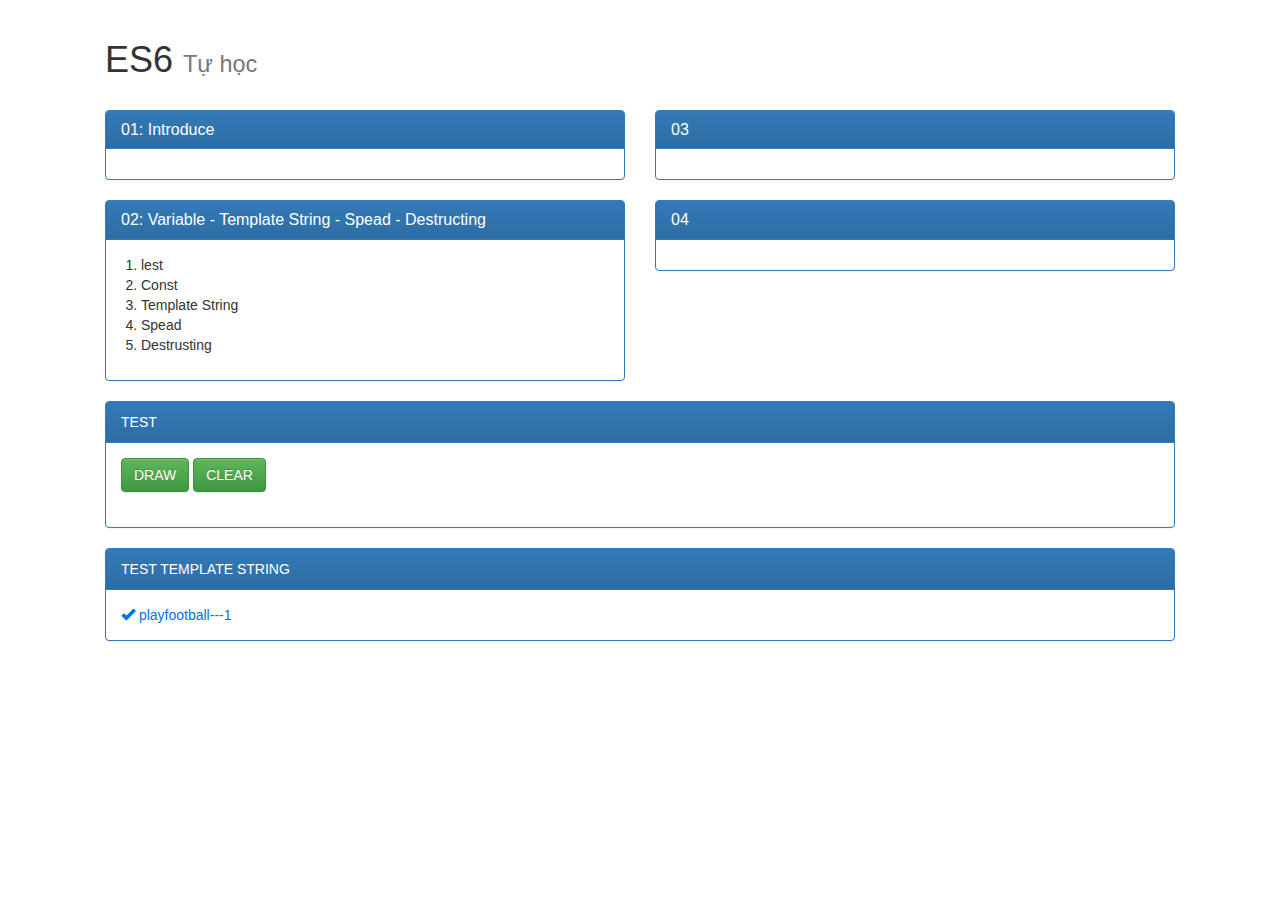
==== index.html @ 7a4661c4 "thay doi" ====
<!DOCTYPE html>
<html lang="en">
  <head>
    <!-- Required meta tags -->
    <meta charset="utf-8">
    <meta name="viewport" content="width=device-width, initial-scale=1, shrink-to-fit=no">
    <title>HỌC ES6</title>
    
	<!-- Bootstrap -->
    <link rel="stylesheet" type="text/css" href="bootstrap/css/bootstrap.min.css">
    <link rel="stylesheet" type="text/css" href="bootstrap/css/bootstrap-theme.min.css">   
    <script src="bootstrap/js/jquery-3.2.1.min.js"></script>
    <link rel="stylesheet" type="text/css" href="bootstrap/css/styles.css">
     
	
  </head>
  <body>
    <div class="container">
      <div class="row">
      	    <div class="col-xs-12 col-sm-6 col-md-6">
              <h1>ES6 <small>Tự học</small></h1>
            </div>   
          
      </div>   
      <div class="row">
          <div class="col-xs-12 col-sm-6 col-md-6">

            <!--ES6 INTRODUCE: START-->
            <div class="panel panel-primary">
              <div class="panel-heading"><h1 class="panel-title">01: Introduce</h1></div>
              <div class="panel-body">
                
              </div>
                          
            </div>
            <!--ES6 INTRODUCE: START-->

            <!--ES6 INTRODUCE: START-->
            <div class="panel panel-primary">
              <div class="panel-heading"><h1 class="panel-title">02: Variable - Template String - Spead - Destructing</h1></div>
              <div class="panel-body">
                <ol>
                  <li>lest</li>
                  <li>Const</li>
                  <li>Template String</li>
                  <li>Spead</li>
                  <li>Destrusting</li>
                </ol>
              </div>
                          
            </div>
            <!--ES6 INTRODUCE: START-->

          </div >

          <div class="col-xs-12 col-sm-6 col-md-6">
            <div class="panel panel-primary">
              <div class="panel-heading"><h1 class="panel-title">03</h1></div>
              <div class="panel-body">
                
              </div>
            </div>
            <div class="panel panel-primary">
              <div class="panel-heading"><h1 class="panel-title">04</h1></div>
              <div class="panel-body">
                
              </div>
            </div>
          </div>
         
          <!--TEST-->
          <div class="col-xs-12 col-sm-12 col-md-12">
            <div class="panel panel-primary">
              <div class="panel-heading">TEST</div>
              <div class="panel-body">
                <button type="button" id="DRAW"  class="btn btn-success">DRAW</button>
                <button type="button" id="CLEAR" class="btn btn-success">CLEAR</button>
                <div id="mContent">
                 
                </div>
              </div>
              
            </div>
            
          </div>
          <!--END TEST-->

          <!--TEST: TEMPLACE-STRING-->
          <div class="col-xs-12 col-sm-12 col-md-12">
            <div class="panel panel-primary">
              <div class="panel-heading">TEST TEMPLATE STRING</div>
              <div class="panel-body">                
                <div id="mContent1">
                   
                </div>
              </div>              
            </div>            
          </div>
          <!--END TEST TEMPLACE-STRING-->

          
      </div> <!--/row-->
    </div>

    
      
     

 <!-- Include all compiled plugins (below), or include individual files as needed -->
    <script src="bootstrap/js/bootstrap.min.js"></script>  
    
    
    <script type="text/javascript" src="mjs/01-left.js"></script>
    <script type="text/javascript" src="mjs/templace-string.js"></script>
    <script type="text/javascript" src="mjs/for.js"></script>
  </body>
</html>
---- bootstrap/css/styles.css ----
div.row {
	margin: 20px;
}
div.panel-body h4 {
	margin-top: 20px;
}

div.panel-body ol {
	padding-left: 20px;
}

#mContent {
	margin-top: 20px;
}

#mContent >p {
	height: 60px;
	width: 60px;
	background-color: green;
	display: inline-block;
	margin: 3px;
	cursor: pointer;
	line-height: 60px;
	text-align: center;
	font-weight: bold;
	font-size: 20px;
}
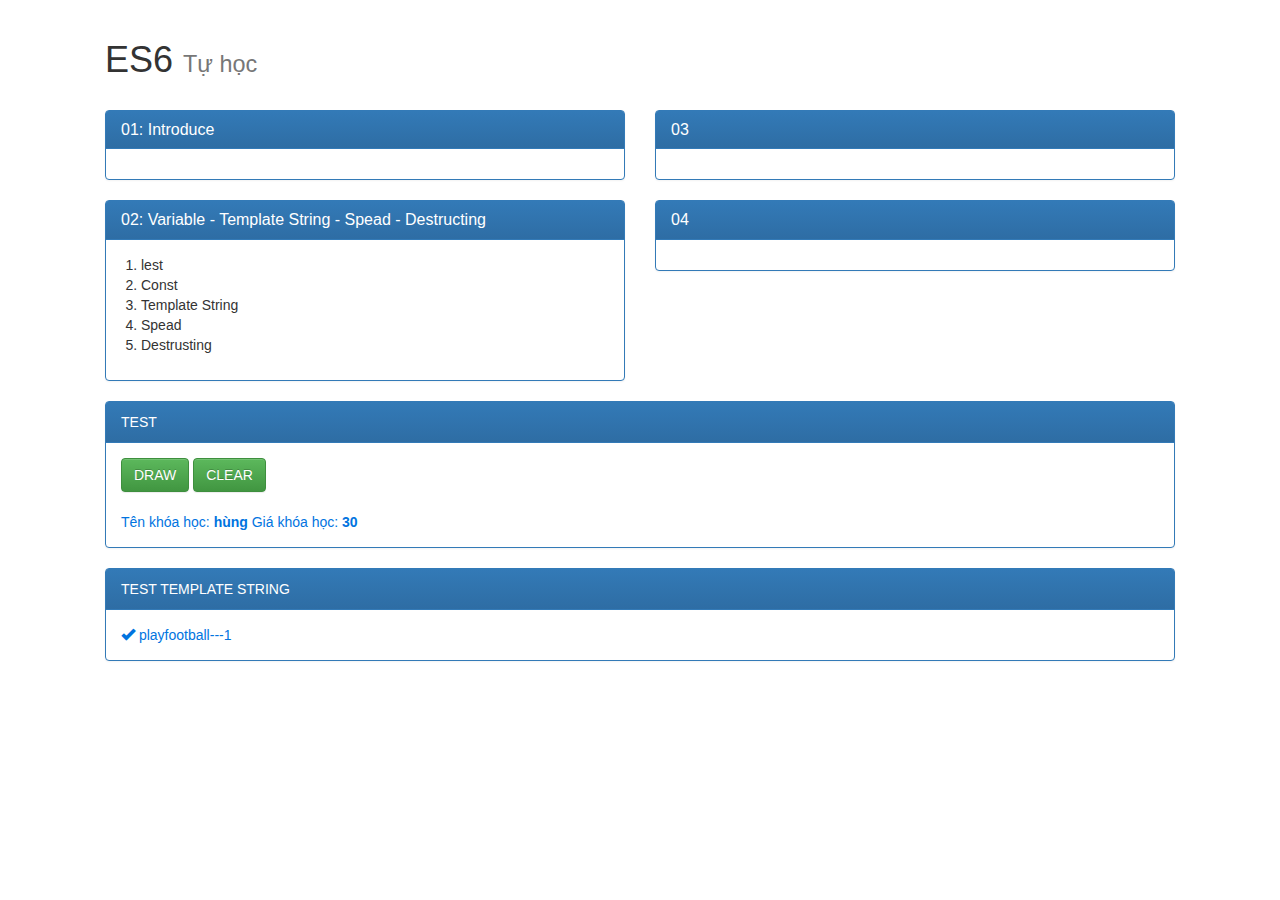
==== commit fd417a4e: "add file 06.js" ====
--- a/index.html
+++ b/index.html
@@ -108,10 +108,12 @@
 
  <!-- Include all compiled plugins (below), or include individual files as needed -->
     <script src="bootstrap/js/bootstrap.min.js"></script>  
-    
-    
-    <script type="text/javascript" src="mjs/01-left.js"></script>
-    <script type="text/javascript" src="mjs/templace-string.js"></script>
-    <script type="text/javascript" src="mjs/for.js"></script>
+    <script src="mjs/01-left.js"></script>
+    <script src="mjs/02-templace-string.js"></script>
+    <script src="mjs/03-for.js"></script>
+    <script src="mjs/04-spead.js"></script>
+    <script src="mjs/05-destrusting.js"></script>
+    <script src="mjs/06-funcs-default-params.js"></script>
+
   </body>
 </html>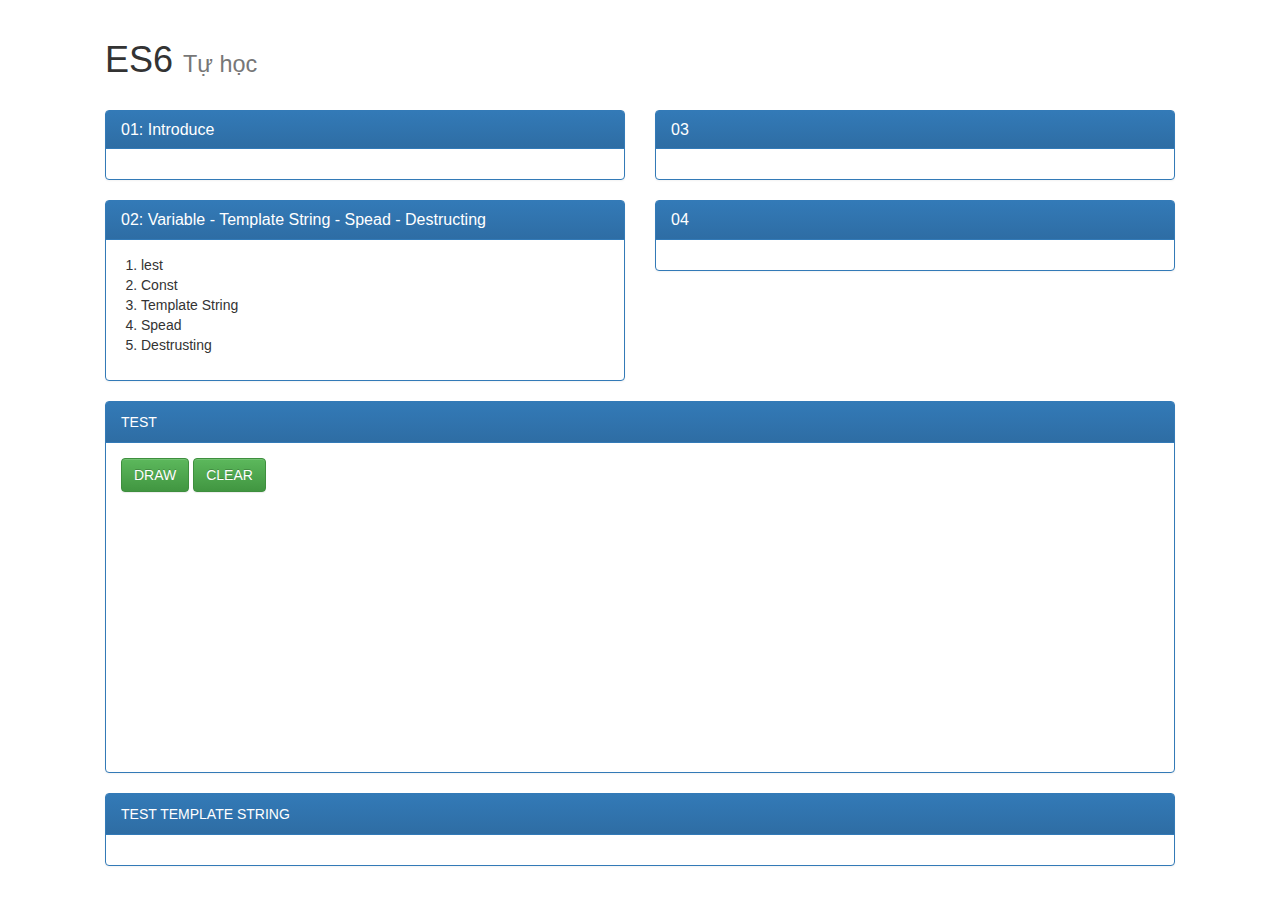
==== commit 263545f2: "the end" ====
--- a/index.html
+++ b/index.html
@@ -76,7 +76,9 @@
                 <button type="button" id="DRAW"  class="btn btn-success">DRAW</button>
                 <button type="button" id="CLEAR" class="btn btn-success">CLEAR</button>
                 <div id="mContent">
-                 
+                    <video width="320" height="240">
+                     <source src="https://youtu.be/vo1XjuLVaZo" type="video">
+                    </video>
                 </div>
               </div>
               
@@ -100,20 +102,26 @@
 
           
       </div> <!--/row-->
-    </div>
-
-    
+    </div>   
       
      
 
  <!-- Include all compiled plugins (below), or include individual files as needed -->
     <script src="bootstrap/js/bootstrap.min.js"></script>  
     <script src="mjs/01-left.js"></script>
+    <!--
     <script src="mjs/02-templace-string.js"></script>
     <script src="mjs/03-for.js"></script>
     <script src="mjs/04-spead.js"></script>
     <script src="mjs/05-destrusting.js"></script>
     <script src="mjs/06-funcs-default-params.js"></script>
+    <script src="mjs/07-funcs-rest-params.js"></script>
+    <script src="mjs/08-funcs-arrow-01.js"></script>
+    <script src="mjs/09-funcs-arrow-this.js"></script>
+    <script src="mjs/10-enhanced.js"></script>
+    <script src="mjs/11-opp.js"></script>
+    <script src="mjs/12-kethua.js"></script>
+  -->
 
   </body>
 </html>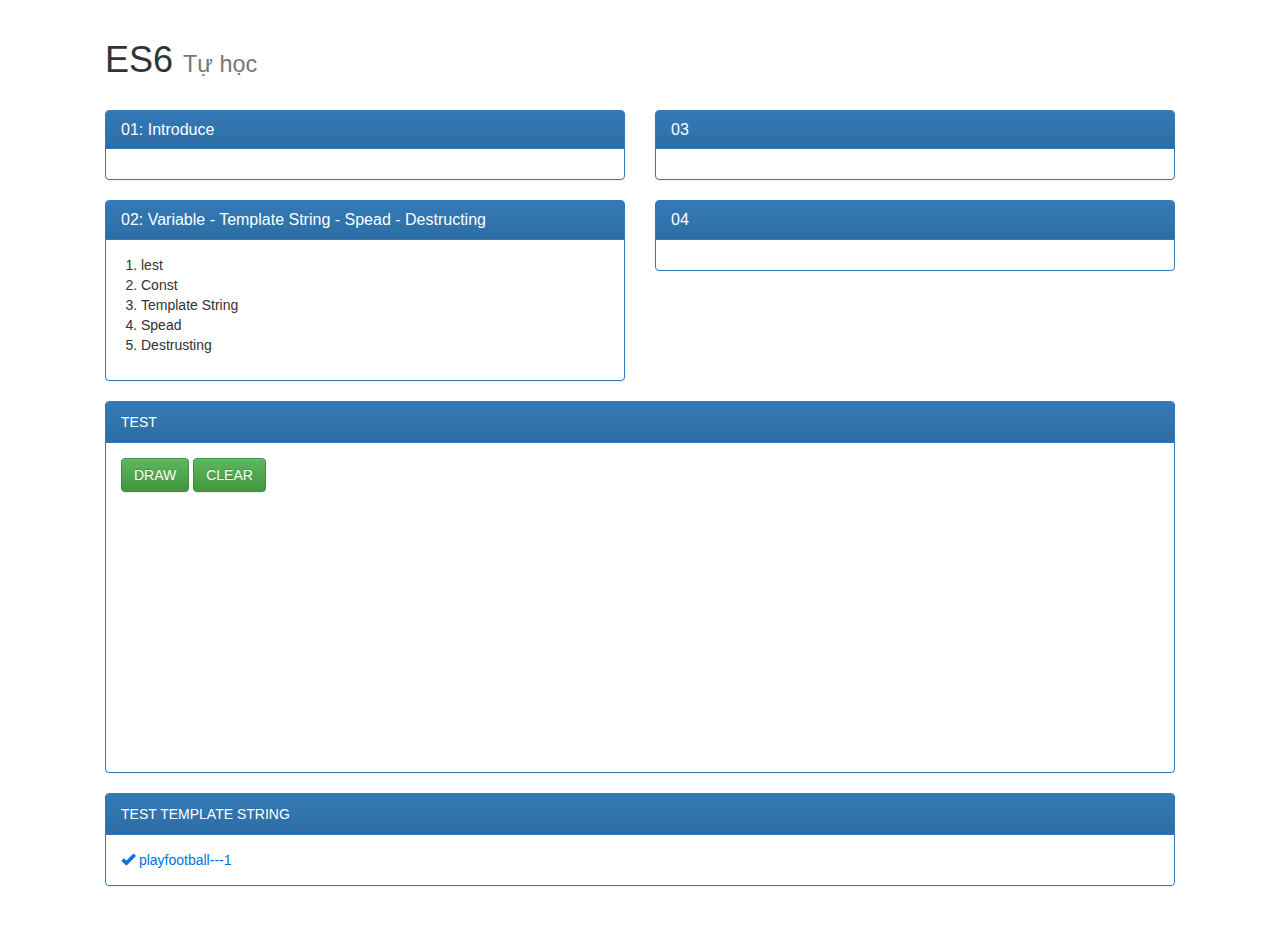
==== commit 87a20af2: "thay doi 11 class" ====
--- a/index.html
+++ b/index.html
@@ -109,7 +109,7 @@
  <!-- Include all compiled plugins (below), or include individual files as needed -->
     <script src="bootstrap/js/bootstrap.min.js"></script>  
     <script src="mjs/01-left.js"></script>
-    <!--
+    
     <script src="mjs/02-templace-string.js"></script>
     <script src="mjs/03-for.js"></script>
     <script src="mjs/04-spead.js"></script>
@@ -121,7 +121,7 @@
     <script src="mjs/10-enhanced.js"></script>
     <script src="mjs/11-opp.js"></script>
     <script src="mjs/12-kethua.js"></script>
-  -->
+  
 
   </body>
 </html>